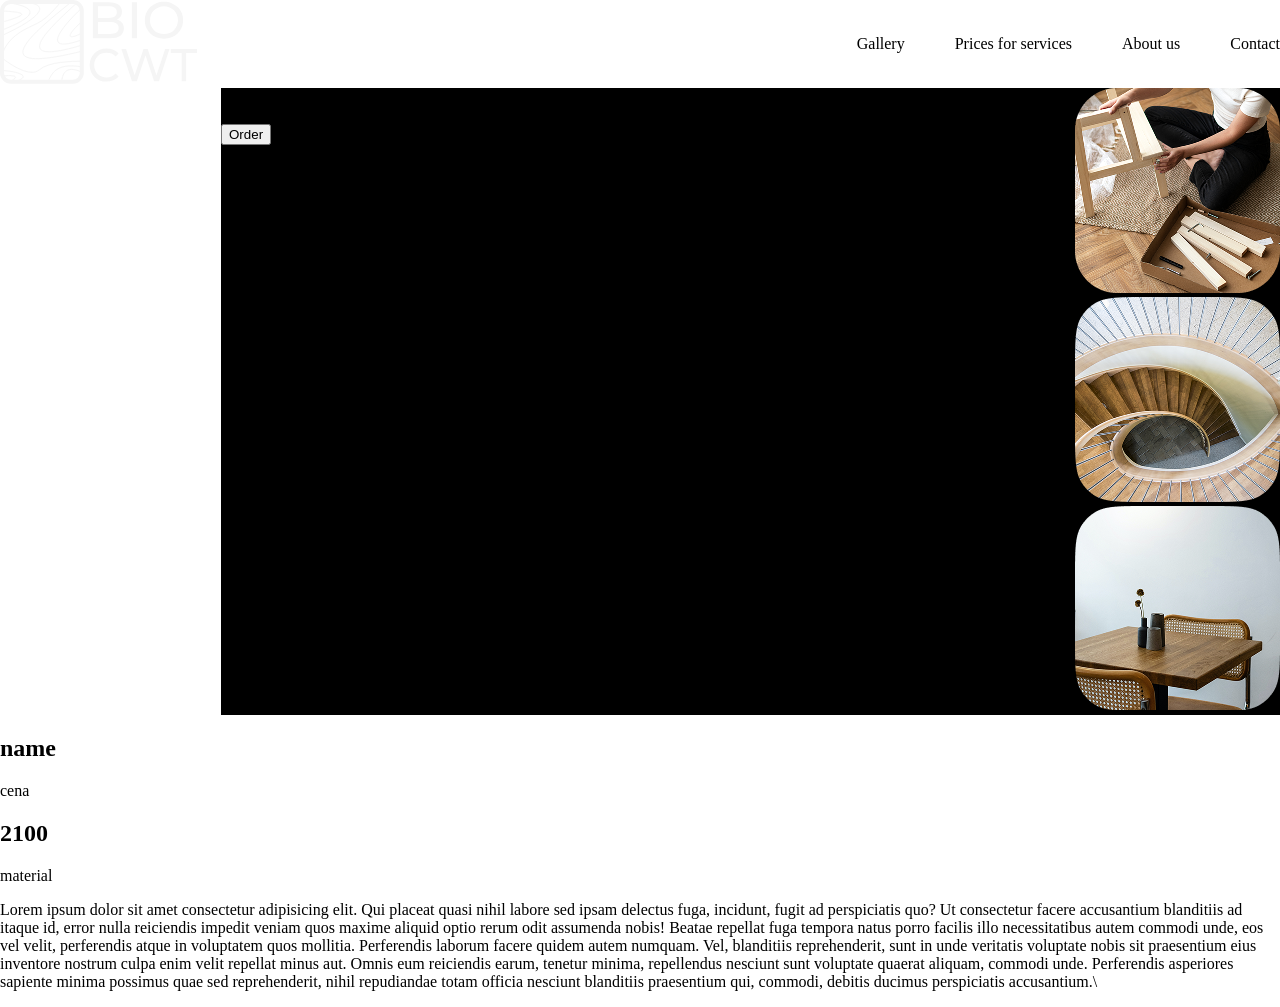
==== product.html @ 8e4a7a1b "kkoololo" ====
<!DOCTYPE html>
<html lang="en">
<head>
    <meta charset="UTF-8">
    <meta name="viewport" content="width=device-width, initial-scale=1.0">
    <title>Document</title>
    <link rel="stylesheet" href="style.css">
</head>
<body>
    
<header class="title">
        <section class="background">
            <div class="tunpl">
                <div class="irt">
        <svg width="197" height="84" viewBox="0 0 197 84" fill="none" xmlns="http://www.w3.org/2000/svg">
<path d="M92.8767 38.2238V2.20516H109.034C113.184 2.20516 116.375 3.04559 118.604 4.72646C120.834 6.37303 121.949 8.63706 121.949 11.5186C121.949 13.4739 121.503 15.1204 120.611 16.4583C119.753 17.7961 118.587 18.8252 117.112 19.5456C115.637 20.2659 114.042 20.6261 112.327 20.6261L113.253 19.0825C115.311 19.0825 117.129 19.4427 118.707 20.163C120.285 20.8834 121.537 21.9468 122.463 23.3533C123.39 24.7254 123.853 26.4406 123.853 28.4988C123.853 31.5861 122.686 33.9873 120.354 35.7025C118.055 37.3834 114.625 38.2238 110.063 38.2238H92.8767ZM98.0222 34.0559H109.857C112.704 34.0559 114.882 33.5757 116.392 32.6152C117.901 31.6547 118.656 30.1453 118.656 28.0871C118.656 25.9946 117.901 24.4681 116.392 23.5076C114.882 22.5471 112.704 22.0669 109.857 22.0669H97.5591V17.899H108.571C111.178 17.899 113.202 17.4188 114.642 16.4583C116.083 15.4978 116.803 14.057 116.803 12.136C116.803 10.215 116.083 8.77428 114.642 7.81378C113.202 6.85328 111.178 6.37303 108.571 6.37303H98.0222V34.0559Z" fill="#F5F5F5"/>
<path d="M131.82 38.2238V2.20516H136.965V38.2238H131.82Z" fill="#F5F5F5"/>
<path d="M164.009 38.6355C161.264 38.6355 158.709 38.1724 156.342 37.2462C154.009 36.32 151.985 35.0336 150.27 33.387C148.555 31.7062 147.217 29.7509 146.257 27.5211C145.296 25.2914 144.816 22.8559 144.816 20.2145C144.816 17.5731 145.296 15.1376 146.257 12.9078C147.217 10.6781 148.555 8.73997 150.27 7.09341C151.985 5.41253 154.009 4.109 156.342 3.18281C158.675 2.25661 161.23 1.79352 164.009 1.79352C166.753 1.79352 169.274 2.25661 171.573 3.18281C173.905 4.0747 175.929 5.36108 177.644 7.04195C179.394 8.68852 180.732 10.6267 181.658 12.8564C182.618 15.0861 183.099 17.5388 183.099 20.2145C183.099 22.8902 182.618 25.3429 181.658 27.5726C180.732 29.8023 179.394 31.7576 177.644 33.4385C175.929 35.085 173.905 36.3714 171.573 37.2976C169.274 38.1895 166.753 38.6355 164.009 38.6355ZM164.009 34.0559C165.998 34.0559 167.834 33.7129 169.514 33.0268C171.23 32.3408 172.705 31.3803 173.94 30.1453C175.209 28.8761 176.186 27.4011 176.873 25.7202C177.593 24.0393 177.953 22.2041 177.953 20.2145C177.953 18.2249 177.593 16.3896 176.873 14.7088C176.186 13.0279 175.209 11.57 173.94 10.3351C172.705 9.06585 171.23 8.0882 169.514 7.40214C167.834 6.71607 165.998 6.37303 164.009 6.37303C161.985 6.37303 160.115 6.71607 158.4 7.40214C156.719 8.0882 155.244 9.06585 153.975 10.3351C152.706 11.57 151.711 13.0279 150.991 14.7088C150.304 16.3896 149.961 18.2249 149.961 20.2145C149.961 22.2041 150.304 24.0393 150.991 25.7202C151.711 27.4011 152.706 28.8761 153.975 30.1453C155.244 31.3803 156.719 32.3408 158.4 33.0268C160.115 33.7129 161.985 34.0559 164.009 34.0559Z" fill="#F5F5F5"/>
<path d="M106.441 81.5933C104.025 81.5933 101.79 81.1929 99.7362 80.3921C97.7127 79.5606 95.9459 78.4056 94.4358 76.9272C92.956 75.4181 91.7932 73.6625 90.9475 71.6606C90.1019 69.6586 89.6791 67.4565 89.6791 65.0541C89.6791 62.6518 90.1019 60.4496 90.9475 58.4477C91.7932 56.4458 92.9711 54.7056 94.4811 53.2272C95.9912 51.7181 97.758 50.5631 99.7815 49.7623C101.835 48.9307 104.07 48.515 106.486 48.515C108.933 48.515 111.183 48.9461 113.236 49.8085C115.32 50.6401 117.087 51.8875 118.537 53.5506L115.592 56.4612C114.384 55.1676 113.025 54.2128 111.515 53.5968C110.005 52.95 108.389 52.6266 106.668 52.6266C104.886 52.6266 103.225 52.9346 101.684 53.5506C100.174 54.1666 98.8604 55.029 97.7429 56.1378C96.6255 57.2465 95.7496 58.5709 95.1154 60.1109C94.5113 61.62 94.2093 63.2678 94.2093 65.0541C94.2093 66.8405 94.5113 68.5036 95.1154 70.0436C95.7496 71.5528 96.6255 72.8617 97.7429 73.9705C98.8604 75.0793 100.174 75.9417 101.684 76.5576C103.225 77.1736 104.886 77.4816 106.668 77.4816C108.389 77.4816 110.005 77.1736 111.515 76.5576C113.025 75.9109 114.384 74.9253 115.592 73.6009L118.537 76.5114C117.087 78.1746 115.32 79.4374 113.236 80.2997C111.183 81.1621 108.918 81.5933 106.441 81.5933Z" fill="#F5F5F5"/>
<path d="M131.983 81.2237L121.383 48.8845H126.049L135.789 78.729H133.433L143.536 48.8845H147.703L157.579 78.729H155.314L165.19 48.8845H169.494L158.893 81.2237H154.136L144.895 53.5506H146.118L136.831 81.2237H131.983Z" fill="#F5F5F5"/>
<path d="M181.642 81.2237V52.9038H170.77V48.8845H197V52.9038H186.127V81.2237H181.642Z" fill="#F5F5F5"/>
<path d="M71.3092 2.01434C34.916 31.2901 -21.7554 76.9495 82.1869 51.1654" stroke="#F5F5F5" stroke-linecap="round"/>
<path d="M77.3524 2.41724C51.0311 26.5899 4.83448 68.0863 82.1869 45.1222" stroke="#F5F5F5" stroke-linecap="round"/>
<path d="M81.7841 8.05756C63.3861 24.9784 37.6288 55.3554 81.7841 39.8849" stroke="#F5F5F5" stroke-linecap="round"/>
<path d="M82.1869 21.3525C74.5322 27.3957 59.2229 44.3166 82.1869 33.036" stroke="#F5F5F5" stroke-linecap="round"/>
<path d="M2.0144 59.2229C0.805767 53.8512 6.28492 40.9323 20.1439 32.2301C37.4676 21.3525 40.2878 26.5899 60.8345 2.01434" stroke="#F5F5F5" stroke-linecap="round"/>
<path d="M2.0144 35.4532C27.7986 24.1726 66.1525 1.04749 13.295 2.01439" stroke="#F5F5F5" stroke-linecap="round"/>
<path d="M7.65461 2.41724C23.7697 5.37167 51.5683 10.8777 1.61145 30.2158" stroke="#F5F5F5" stroke-linecap="round"/>
<path d="M1.61145 10.8777C15.7122 11.952 38.6762 12.4892 1.61145 22.1583" stroke="#F5F5F5" stroke-linecap="round"/>
<path d="M81.7841 61.2373C72.3836 61.2373 48.5064 61.6402 39.4819 69.6978C30.4575 77.7553 10.7433 65.1318 1.61145 57.6115" stroke="#F5F5F5" stroke-linecap="round"/>
<path d="M47.9424 81.7841C51.2997 75.0695 54.7913 62.0431 81.7841 66.8777" stroke="#F5F5F5" stroke-linecap="round"/>
<path d="M61.6403 81.7841C62.3117 75.3381 64.4604 64.0575 81.7841 72.115" stroke="#F5F5F5" stroke-linecap="round"/>
<path d="M2.41724 70.5035C12.0863 70.7721 36.2589 75.3381 14.5036 81.7841" stroke="#F5F5F5" stroke-linecap="round"/>
<path d="M2.0144 76.1438C8.72903 74.9352 24.1727 74.9352 9.2662 81.7841" stroke="#F5F5F5" stroke-linecap="round"/>
<rect x="2" y="2" width="79.7985" height="79.7985" rx="9" stroke="#F5F5F5" stroke-width="4"/>
</svg>
</div>
<div class="tinker">
    <div>Gallery</div>
    <div>Prices for services</div>
    <div>About us</div>
    <div>Contact</div>
</div>

</div>

<div class="zxc">
    <div class="pilot">
            <div class="qwer">SOLID WOOD PRODUCTS</div>
            <div class="ter"> Oak, beech, ash from 1700 CZK Per m3</div>
            <button class="contex">Order</button>
    </div>
    <div class="ridot">
<div> <img src="image.png" alt=""></div>
<div> <img src="image (1).png" alt=""></div>
<div> <img src="image (2).png" alt=""></div>
    </div>
</div>

<div>
    <h1 id="name">name</h1>
    <p>cena</p>
    <h2>2100</h2>
<p>material</p>
<p>Lorem ipsum dolor sit amet consectetur adipisicing elit. Qui placeat quasi nihil labore sed ipsam delectus fuga, incidunt, fugit ad perspiciatis quo? Ut consectetur facere accusantium blanditiis ad itaque id, error nulla reiciendis impedit veniam quos maxime aliquid optio rerum odit assumenda nobis! Beatae repellat fuga tempora natus porro facilis illo necessitatibus autem commodi unde, eos vel velit, perferendis atque in voluptatem quos mollitia. Perferendis laborum facere quidem autem numquam. Vel, blanditiis reprehenderit, sunt in unde veritatis voluptate nobis sit praesentium eius inventore nostrum culpa enim velit repellat minus aut. Omnis eum reiciendis earum, tenetur minima, repellendus nesciunt sunt voluptate quaerat aliquam, commodi unde. Perferendis asperiores sapiente minima possimus quae sed reprehenderit, nihil repudiandae totam officia nesciunt blanditiis praesentium qui, commodi, debitis ducimus perspiciatis accusantium.\</p>
</div>
</section> 
    </header>
    <section class="productpage" id="productpage"></section>


    <script src="product.js"></script>
</body>
</html>
---- style.css ----
body{
    margin: 0;

}
.background{
    background-image: url(/781487acf5bc4225205aa3b0752d62f0303896ec.jpg);
    background-size: cover;
    
}
.title{
    
    
}
.gind{
    flex: auto;
    justify-content: center;
}
.tunpl{
 display: flex;
 align-items: center;
 justify-content: space-between;
}
.tinker{
    display: flex;
    gap: 50px;
}
.kinder{
    display: flex;
    align-items: center;
}
.zxc{
    background-color: black;
    margin-left: 221px;
     display: flex;
    justify-content: space-between;
}
.market{
    display: grid;
    grid-template-columns: repeat(4, 1fr);
    gap: 20px;
    padding: 0 150px;
}
.imageeg{
    width: 250px;
}
.card{
    border: solid black 1px;
}

.productpage{
    display: grid;
    grid-template-columns: 3fr 2fr;
    
}
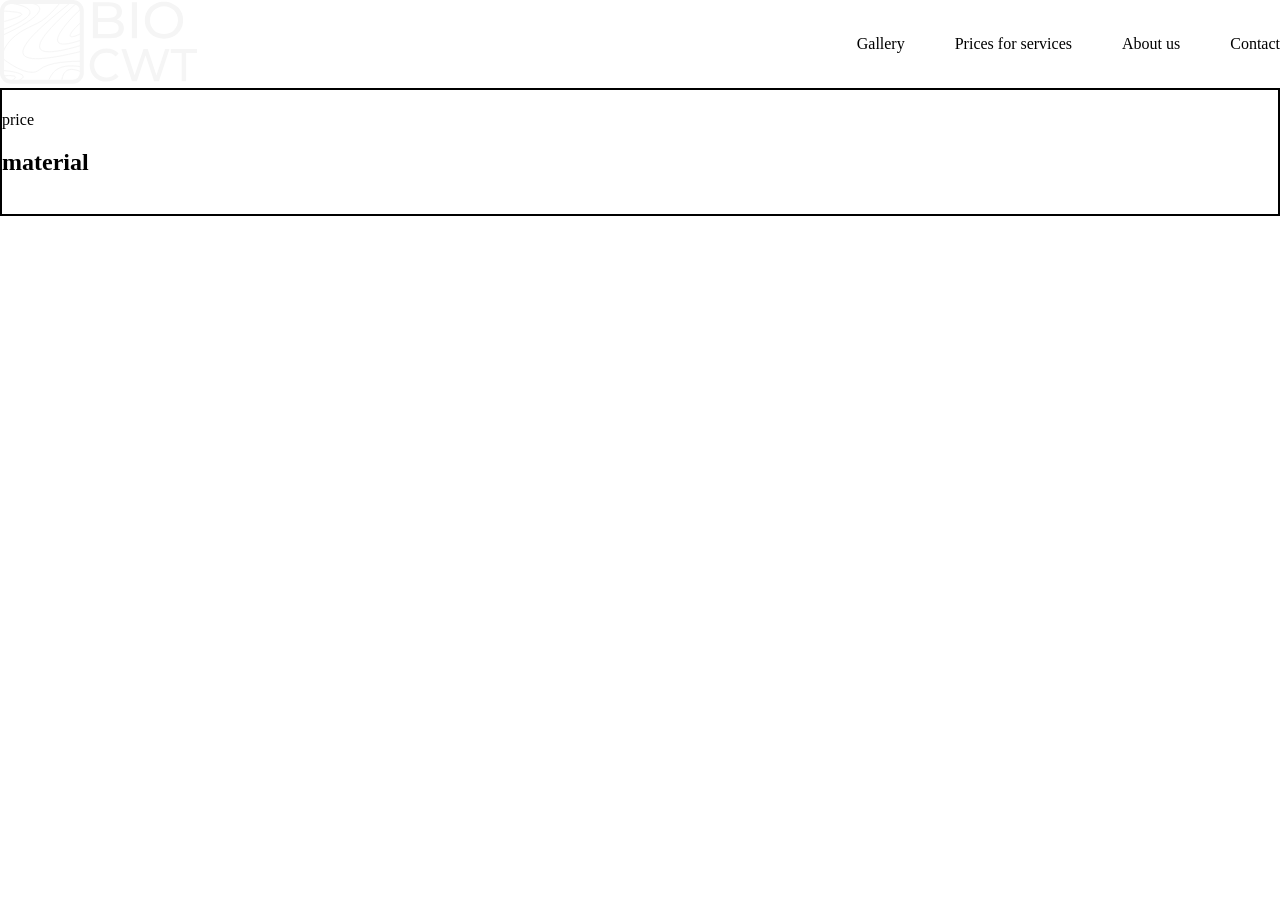
==== commit a772e63e: "ezzz200" ====
--- a/product.html
+++ b/product.html
@@ -44,28 +44,17 @@
 
 </div>
 
-<div class="zxc">
-    <div class="pilot">
-            <div class="qwer">SOLID WOOD PRODUCTS</div>
-            <div class="ter"> Oak, beech, ash from 1700 CZK Per m3</div>
-            <button class="contex">Order</button>
-    </div>
-    <div class="ridot">
-<div> <img src="image.png" alt=""></div>
-<div> <img src="image (1).png" alt=""></div>
-<div> <img src="image (2).png" alt=""></div>
-    </div>
-</div>
 
-<div>
+
+</header>
+<div class="igly">
     <h1 id="name">name</h1>
-    <p>cena</p>
-    <h2>2100</h2>
-<p>material</p>
-<p>Lorem ipsum dolor sit amet consectetur adipisicing elit. Qui placeat quasi nihil labore sed ipsam delectus fuga, incidunt, fugit ad perspiciatis quo? Ut consectetur facere accusantium blanditiis ad itaque id, error nulla reiciendis impedit veniam quos maxime aliquid optio rerum odit assumenda nobis! Beatae repellat fuga tempora natus porro facilis illo necessitatibus autem commodi unde, eos vel velit, perferendis atque in voluptatem quos mollitia. Perferendis laborum facere quidem autem numquam. Vel, blanditiis reprehenderit, sunt in unde veritatis voluptate nobis sit praesentium eius inventore nostrum culpa enim velit repellat minus aut. Omnis eum reiciendis earum, tenetur minima, repellendus nesciunt sunt voluptate quaerat aliquam, commodi unde. Perferendis asperiores sapiente minima possimus quae sed reprehenderit, nihil repudiandae totam officia nesciunt blanditiis praesentium qui, commodi, debitis ducimus perspiciatis accusantium.\</p>
+    <p id="price">price</p>
+    <h2 id="material">material</h2>
+<p id="type"></p>
+<img id="productimage" src="" alt="">
 </div>
 </section> 
-    </header>
     <section class="productpage" id="productpage"></section>
 
 
--- a/style.css
+++ b/style.css
@@ -51,4 +51,12 @@
     display: grid;
     grid-template-columns: 3fr 2fr;
     
+}
+.igly{
+border: solid 2px  black;
+
+}
+
+.igly img{
+    width: 50%;
 }
